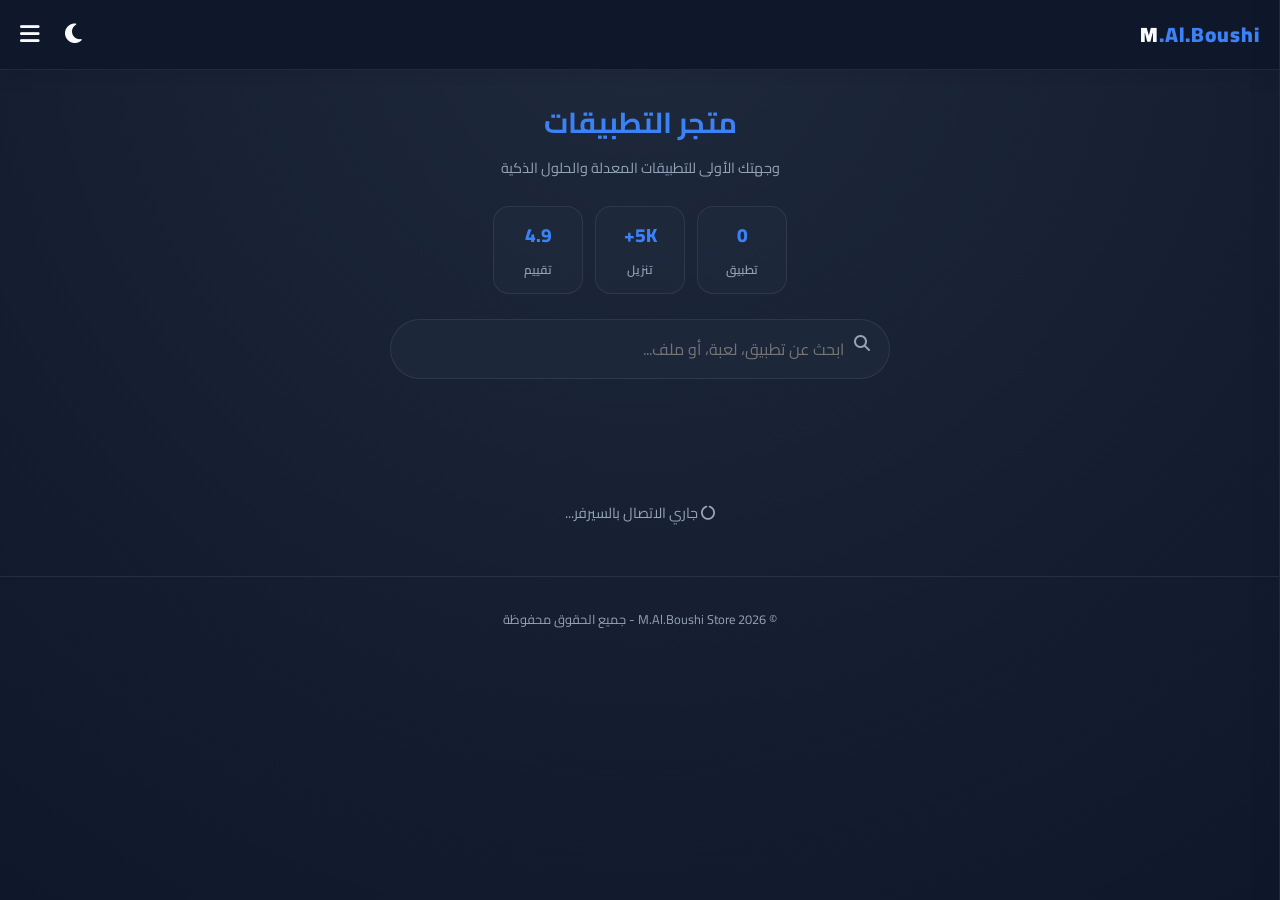
==== index.html @ 15e9c253 "Add files via upload" ====
<!DOCTYPE html>
<html lang="ar" dir="rtl">
<head>
    <meta charset="UTF-8">
    <meta name="viewport" content="width=device-width, initial-scale=1.0, maximum-scale=1.0, user-scalable=no">
    <title>M.Al.Boushi Store</title>
    <link href="https://fonts.googleapis.com/css2?family=Cairo:wght@400;600;700;900&display=swap" rel="stylesheet">
    <link rel="stylesheet" href="https://cdnjs.cloudflare.com/ajax/libs/font-awesome/6.4.0/css/all.min.css">
<link rel="stylesheet" href="style.css"> 
</head>
<body>

    <header>
        <div class="logo">M<span>.Al.Boushi</span></div>
        <div class="header-left">
            <i class="fas fa-moon icon-btn" id="themeBtn" onclick="toggleTheme()"></i>
            <i class="fas fa-bars icon-btn" onclick="openNav()"></i>
        </div>
    </header>

    <div id="mySidebar" class="sidebar">
        <button class="close-btn" onclick="closeNav()">&times;</button>
        <div class="sidebar-header">
            <img src="https://midomido.neocities.org/mohammadalboushi.png" alt="Profile" class="profile-img" id="sidebarProfileImg">
            <h3 style="margin:10px 0; color:var(--text-main);">Mohammad Al Boushi</h3>
            <p id="sidebarBio" style="color:var(--text-muted); font-size:0.8rem; padding:0 10px; line-height:1.4;">
                جاري التحميل...
            </p>
        </div>
        <div id="sidebarLinksContainer"></div>
    </div>
    <div id="overlay" onclick="closeNav()"></div>

    <div id="imgViewer">
        <span class="close-viewer" onclick="closeViewer()">&times;</span>
        <img id="fullImage">
        <a id="downloadBtn" href="#" download="image.jpg" class="get-btn" style="width: auto; padding: 8px 30px; margin-top: 20px; background: var(--primary); color: white; border: none;">⬇️ تحميل الصورة</a>
    </div>

    <div class="hero">
        <h1>متجر التطبيقات</h1>
        <p>وجهتك الأولى للتطبيقات المعدلة والحلول الذكية</p>
        
        <div class="stats">
            <div class="stat-item">
                <span class="stat-num" id="appCount">0</span><span class="stat-lbl">تطبيق</span>
            </div>
            <div class="stat-item">
                <span class="stat-num">5K+</span><span class="stat-lbl">تنزيل</span>
            </div>
            <div class="stat-item">
                <span class="stat-num">4.9</span><span class="stat-lbl">تقييم</span>
            </div>
        </div>

        <div class="search-container">
            <i class="fas fa-search search-icon"></i>
            <input type="text" id="searchInput" class="search-box" placeholder="ابحث عن تطبيق، لعبة، أو ملف...">
        </div>
    </div>

    <div class="tabs-wrapper">
        <div class="tabs-container" id="tabsList"></div>
    </div>

    <div class="grid" id="container">
        <div class="status"><i class="fas fa-circle-notch fa-spin"></i> جاري الاتصال بالسيرفر...</div>
    </div>

    <footer>&copy; 2026 M.Al.Boushi Store - جميع الحقوق محفوظة</footer>

<script src="script.js"></script> 
</body>
</html>
---- style.css ----
:root {
            --bg-body: #0f172a; 
            --bg-gradient: radial-gradient(circle at top, #1e293b, #0f172a);
            --text-main: #f8fafc; --text-muted: #94a3b8;
            --primary: #3b82f6; 
            --card-bg: rgba(30, 41, 59, 0.95);
            --border: rgba(255,255,255,0.08);
            --nav-bg: #0f172a;
        }
        [data-theme="light"] {
            --bg-body: #f8fafc;
            --bg-gradient: radial-gradient(circle at top, #e2e8f0, #f8fafc);
            --text-main: #1e293b; --text-muted: #64748b;
            --primary: #2563eb;
            --card-bg: #ffffff;
            --border: rgba(0,0,0,0.08);
            --nav-bg: #ffffff;
        }
        
        * { box-sizing: border-box; margin: 0; padding: 0; -webkit-tap-highlight-color: transparent; }
        
        body { 
            background: var(--bg-body); background-image: var(--bg-gradient);
            color: var(--text-main); font-family: 'Cairo', sans-serif; min-height: 100vh; 
            padding-bottom: 30px; overflow-x: hidden; background-attachment: fixed;
        }
        body.no-scroll { overflow: hidden; }

        header {
            position: sticky; top: 0; z-index: 1000; background: var(--nav-bg);
            border-bottom: 1px solid var(--border); padding: 15px 20px;
            display: flex; justify-content: space-between; align-items: center;
            box-shadow: 0 4px 20px rgba(0,0,0,0.1);
        }
        .logo { font-size: 1.3rem; font-weight: 900; letter-spacing: 1px; }
        .logo span { color: var(--primary); }
        .header-left { display: flex; gap: 25px; align-items: center; } 
        .icon-btn { font-size: 1.4rem; cursor: pointer; transition: 0.2s; color: var(--text-main); }

        .hero { text-align: center; padding: 25px 20px 5px; }
        .hero h1 { font-size: 1.8rem; margin-bottom: 5px; color: var(--primary); }
        .hero p { color: var(--text-muted); font-size: 0.9rem; margin-bottom: 25px; }

        .stats { display: flex; justify-content: center; gap: 12px; margin-bottom: 25px; }
        .stat-item { 
            background: var(--card-bg); border: 1px solid var(--border); border-radius: 16px; 
            padding: 10px 20px; min-width: 90px; cursor: pointer; user-select: none;
        }
        .stat-item:active { transform: scale(0.95); border-color: var(--primary); }
        .stat-num { font-weight: 800; color: var(--primary); font-size: 1.2rem; display: block; }
        .stat-lbl { font-size: 0.75rem; color: var(--text-muted); font-weight: 600; }

        .search-container { position: relative; max-width: 500px; margin: 0 auto 20px; }
        .search-box {
            width: 100%; background: var(--card-bg); border: 1px solid var(--border);
            padding: 14px 45px 14px 20px; border-radius: 50px; color: var(--text-main);
            font-family: 'Cairo'; font-size: 1rem; outline: none; 
        }
        .search-box:focus { border-color: var(--primary); }
        .search-icon { position: absolute; right: 20px; top: 16px; color: var(--text-muted); }

        .tabs-wrapper { position: sticky; top: 73px; z-index: 900; padding: 5px 0; margin-bottom: 15px; background: transparent; }
        .tabs-container { display: flex; gap: 8px; overflow-x: auto; padding: 5px 20px; scrollbar-width: none; }
        .tabs-container::-webkit-scrollbar { display: none; }
        .tab-btn {
            background: var(--card-bg); color: var(--text-muted); border: 1px solid var(--border);
            padding: 8px 20px; border-radius: 50px; cursor: pointer; transition: 0.2s;
            font-family: 'Cairo'; font-weight: 700; font-size: 0.85rem; white-space: nowrap; flex-shrink: 0;
        }
        .tab-btn.active { background: var(--primary); color: white; border-color: var(--primary); }

        .grid { display: grid; grid-template-columns: repeat(2, 1fr); gap: 12px; padding: 10px 20px; max-width: 1000px; margin: 0 auto; }
        
        .card {
            background: var(--card-bg); border-radius: 18px; padding: 15px; 
            text-decoration: none; color: var(--text-main); display: flex; flex-direction: column; 
            align-items: center; border: 1px solid var(--border); position: relative; 
            transition: transform 0.1s; cursor: pointer;
        }
        .card:active { transform: scale(0.97); background: rgba(59, 130, 246, 0.05); }
        
        .mod-badge {
            position: absolute; top: 10px; left: 10px; 
            background: rgba(59, 130, 246, 0.1); color: var(--primary);
            font-size: 0.65rem; padding: 3px 8px; border-radius: 6px; font-weight: bold;
        }
        
        .heart-btn {
            position: absolute; top: 10px; right: 10px; font-size: 1.1rem; color: var(--text-muted);
            cursor: pointer; z-index: 5; background: none; border: none; padding: 5px;
        }
        .heart-btn.active { color: #ef4444; }

        .card img { width: 75px; height: 75px; border-radius: 16px; margin-bottom: 12px; object-fit: cover; background: #334155; }
        .card-title { font-size: 0.9rem; font-weight: 700; text-align: center; margin-bottom: 10px; line-height: 1.3; height: 38px; overflow: hidden; display: -webkit-box; -webkit-line-clamp: 2; -webkit-box-orient: vertical; }

        .get-btn {
            background: transparent; color: var(--primary); border: 1.5px solid var(--primary);
            font-size: 0.8rem; font-weight: 700; padding: 6px 0; border-radius: 50px; 
            width: 100%; text-align: center; display: block;
        }
        .card:hover .get-btn { background: var(--primary); color: white; }
        .get-btn.secondary { border-color: #94a3b8; color: #94a3b8; } 

        .sidebar { height: 100%; width: 0; position: fixed; z-index: 2000; top: 0; right: 0; background-color: var(--nav-bg); overflow-x: hidden; transition: 0.3s; padding-top: 20px; border-left: 1px solid var(--border); box-shadow: -5px 0 20px rgba(0,0,0,0.5); }
        .sidebar-header { text-align: center; padding-bottom: 20px; margin-bottom: 10px; }
        .profile-img { width: 90px; height: 90px; border-radius: 50%; border: 3px solid var(--primary); margin-bottom: 10px; object-fit: cover; }
        .sidebar-link { margin: 10px 20px; padding: 12px 15px; background: rgba(255, 255, 255, 0.05); border-radius: 12px; text-decoration: none; font-size: 0.95rem; color: var(--text-muted); display: flex; align-items: center; border: 1px solid var(--border); }
        .sidebar-link i { width: 30px; color: var(--primary); font-size: 1.1rem; }
        .close-btn { position: absolute; top: 15px; left: 20px; font-size: 25px; color: var(--text-muted); background: none; border: none; }
        
        #imgViewer {
            display: none; position: fixed; z-index: 3000; left: 0; top: 0; width: 100%; height: 100%;
            background-color: #000; justify-content: center; align-items: center; flex-direction: column;
        }
        #imgViewer img { max-width: 100%; max-height: 80vh; object-fit: contain; }
        .close-viewer { position: absolute; top: 20px; right: 20px; color: white; font-size: 30px; cursor: pointer; background: rgba(255,255,255,0.2); width: 40px; height: 40px; border-radius: 50%; display: flex; align-items: center; justify-content: center; }
        
        #overlay { position: fixed; display: none; width: 100%; height: 100%; top: 0; left: 0; background: rgba(0,0,0,0.5); z-index: 1500; }
        .status { grid-column: span 2; text-align: center; color: var(--text-muted); margin-top: 50px; font-size: 0.9rem; }
        footer { text-align: center; padding: 30px; color: var(--text-muted); font-size: 0.8rem; margin-top: 40px; border-top: 1px solid var(--border); }
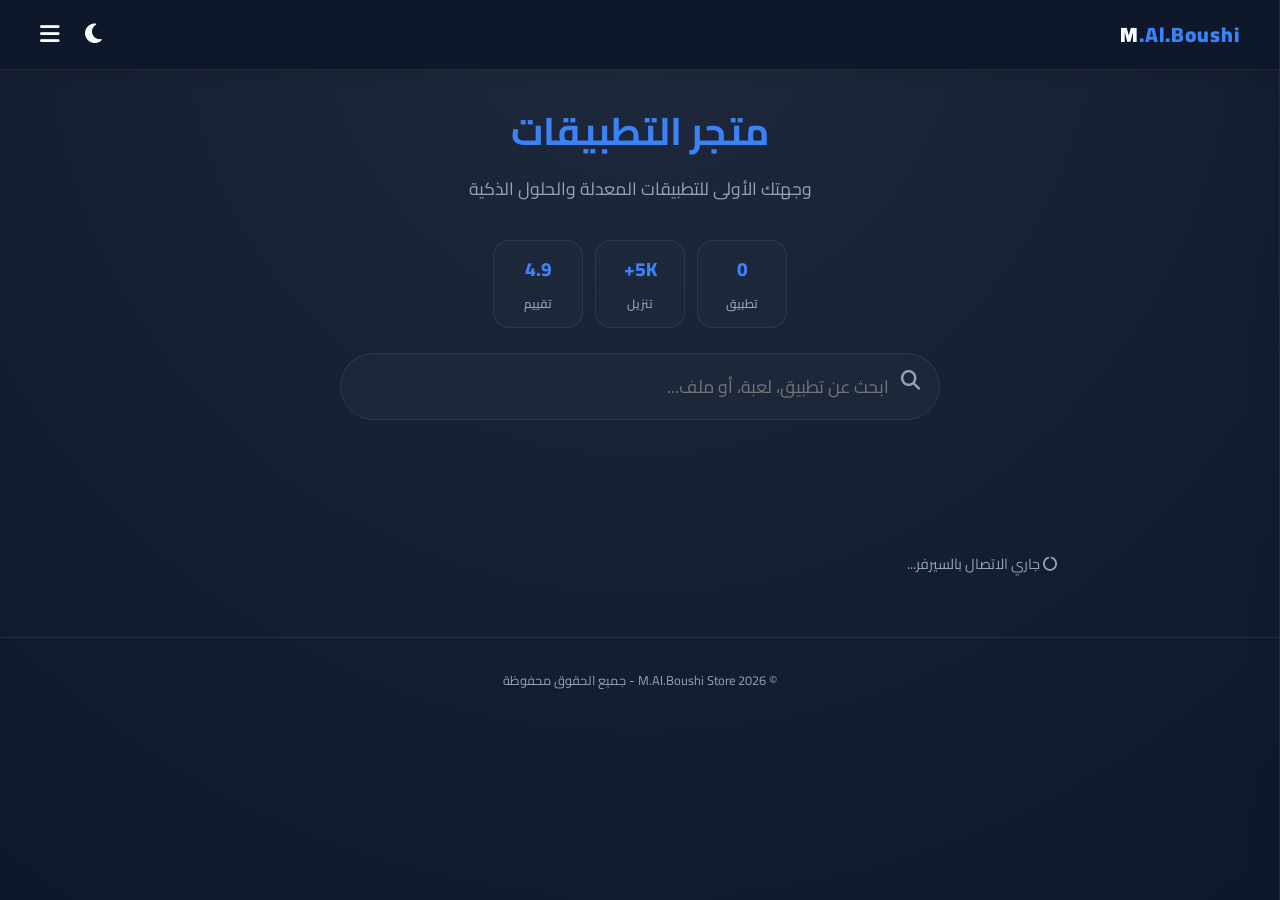
==== commit 763737f7: "Add files via upload" ====
--- a/index.html
+++ b/index.html
@@ -6,7 +6,7 @@
     <title>M.Al.Boushi Store</title>
     <link href="https://fonts.googleapis.com/css2?family=Cairo:wght@400;600;700;900&display=swap" rel="stylesheet">
     <link rel="stylesheet" href="https://cdnjs.cloudflare.com/ajax/libs/font-awesome/6.4.0/css/all.min.css">
-<link rel="stylesheet" href="style.css"> 
+    <link rel="stylesheet" href="style.css"> 
 </head>
 <body>
 
@@ -23,9 +23,7 @@
         <div class="sidebar-header">
             <img src="https://midomido.neocities.org/mohammadalboushi.png" alt="Profile" class="profile-img" id="sidebarProfileImg">
             <h3 style="margin:10px 0; color:var(--text-main);">Mohammad Al Boushi</h3>
-            <p id="sidebarBio" style="color:var(--text-muted); font-size:0.8rem; padding:0 10px; line-height:1.4;">
-                جاري التحميل...
-            </p>
+            <p id="sidebarBio" style="color:var(--text-muted); font-size:0.8rem; padding:0 10px; line-height:1.4;">جاري التحميل...</p>
         </div>
         <div id="sidebarLinksContainer"></div>
     </div>
@@ -40,19 +38,11 @@
     <div class="hero">
         <h1>متجر التطبيقات</h1>
         <p>وجهتك الأولى للتطبيقات المعدلة والحلول الذكية</p>
-        
         <div class="stats">
-            <div class="stat-item">
-                <span class="stat-num" id="appCount">0</span><span class="stat-lbl">تطبيق</span>
-            </div>
-            <div class="stat-item">
-                <span class="stat-num">5K+</span><span class="stat-lbl">تنزيل</span>
-            </div>
-            <div class="stat-item">
-                <span class="stat-num">4.9</span><span class="stat-lbl">تقييم</span>
-            </div>
+            <div class="stat-item"><span class="stat-num" id="appCount">0</span><span class="stat-lbl">تطبيق</span></div>
+            <div class="stat-item"><span class="stat-num">5K+</span><span class="stat-lbl">تنزيل</span></div>
+            <div class="stat-item"><span class="stat-num">4.9</span><span class="stat-lbl">تقييم</span></div>
         </div>
-
         <div class="search-container">
             <i class="fas fa-search search-icon"></i>
             <input type="text" id="searchInput" class="search-box" placeholder="ابحث عن تطبيق، لعبة، أو ملف...">
@@ -69,6 +59,6 @@
 
     <footer>&copy; 2026 M.Al.Boushi Store - جميع الحقوق محفوظة</footer>
 
-<script src="script.js"></script> 
+    <script type="module" src="script.js"></script> 
 </body>
 </html>
--- a/style.css
+++ b/style.css
@@ -1,121 +1,152 @@
-        :root {
-            --bg-body: #0f172a; 
-            --bg-gradient: radial-gradient(circle at top, #1e293b, #0f172a);
-            --text-main: #f8fafc; --text-muted: #94a3b8;
-            --primary: #3b82f6; 
-            --card-bg: rgba(30, 41, 59, 0.95);
-            --border: rgba(255,255,255,0.08);
-            --nav-bg: #0f172a;
-        }
-        [data-theme="light"] {
-            --bg-body: #f8fafc;
-            --bg-gradient: radial-gradient(circle at top, #e2e8f0, #f8fafc);
-            --text-main: #1e293b; --text-muted: #64748b;
-            --primary: #2563eb;
-            --card-bg: #ffffff;
-            --border: rgba(0,0,0,0.08);
-            --nav-bg: #ffffff;
-        }
-        
-        * { box-sizing: border-box; margin: 0; padding: 0; -webkit-tap-highlight-color: transparent; }
-        
-        body { 
-            background: var(--bg-body); background-image: var(--bg-gradient);
-            color: var(--text-main); font-family: 'Cairo', sans-serif; min-height: 100vh; 
-            padding-bottom: 30px; overflow-x: hidden; background-attachment: fixed;
-        }
-        body.no-scroll { overflow: hidden; }
-
-        header {
-            position: sticky; top: 0; z-index: 1000; background: var(--nav-bg);
-            border-bottom: 1px solid var(--border); padding: 15px 20px;
-            display: flex; justify-content: space-between; align-items: center;
-            box-shadow: 0 4px 20px rgba(0,0,0,0.1);
-        }
-        .logo { font-size: 1.3rem; font-weight: 900; letter-spacing: 1px; }
-        .logo span { color: var(--primary); }
-        .header-left { display: flex; gap: 25px; align-items: center; } 
-        .icon-btn { font-size: 1.4rem; cursor: pointer; transition: 0.2s; color: var(--text-main); }
-
-        .hero { text-align: center; padding: 25px 20px 5px; }
-        .hero h1 { font-size: 1.8rem; margin-bottom: 5px; color: var(--primary); }
-        .hero p { color: var(--text-muted); font-size: 0.9rem; margin-bottom: 25px; }
-
-        .stats { display: flex; justify-content: center; gap: 12px; margin-bottom: 25px; }
-        .stat-item { 
-            background: var(--card-bg); border: 1px solid var(--border); border-radius: 16px; 
-            padding: 10px 20px; min-width: 90px; cursor: pointer; user-select: none;
-        }
-        .stat-item:active { transform: scale(0.95); border-color: var(--primary); }
-        .stat-num { font-weight: 800; color: var(--primary); font-size: 1.2rem; display: block; }
-        .stat-lbl { font-size: 0.75rem; color: var(--text-muted); font-weight: 600; }
-
-        .search-container { position: relative; max-width: 500px; margin: 0 auto 20px; }
-        .search-box {
-            width: 100%; background: var(--card-bg); border: 1px solid var(--border);
-            padding: 14px 45px 14px 20px; border-radius: 50px; color: var(--text-main);
-            font-family: 'Cairo'; font-size: 1rem; outline: none; 
-        }
-        .search-box:focus { border-color: var(--primary); }
-        .search-icon { position: absolute; right: 20px; top: 16px; color: var(--text-muted); }
-
-        .tabs-wrapper { position: sticky; top: 73px; z-index: 900; padding: 5px 0; margin-bottom: 15px; background: transparent; }
-        .tabs-container { display: flex; gap: 8px; overflow-x: auto; padding: 5px 20px; scrollbar-width: none; }
-        .tabs-container::-webkit-scrollbar { display: none; }
-        .tab-btn {
-            background: var(--card-bg); color: var(--text-muted); border: 1px solid var(--border);
-            padding: 8px 20px; border-radius: 50px; cursor: pointer; transition: 0.2s;
-            font-family: 'Cairo'; font-weight: 700; font-size: 0.85rem; white-space: nowrap; flex-shrink: 0;
-        }
-        .tab-btn.active { background: var(--primary); color: white; border-color: var(--primary); }
-
-        .grid { display: grid; grid-template-columns: repeat(2, 1fr); gap: 12px; padding: 10px 20px; max-width: 1000px; margin: 0 auto; }
-        
-        .card {
-            background: var(--card-bg); border-radius: 18px; padding: 15px; 
-            text-decoration: none; color: var(--text-main); display: flex; flex-direction: column; 
-            align-items: center; border: 1px solid var(--border); position: relative; 
-            transition: transform 0.1s; cursor: pointer;
-        }
-        .card:active { transform: scale(0.97); background: rgba(59, 130, 246, 0.05); }
-        
-        .mod-badge {
-            position: absolute; top: 10px; left: 10px; 
-            background: rgba(59, 130, 246, 0.1); color: var(--primary);
-            font-size: 0.65rem; padding: 3px 8px; border-radius: 6px; font-weight: bold;
-        }
-        
-        .heart-btn {
-            position: absolute; top: 10px; right: 10px; font-size: 1.1rem; color: var(--text-muted);
-            cursor: pointer; z-index: 5; background: none; border: none; padding: 5px;
-        }
-        .heart-btn.active { color: #ef4444; }
-
-        .card img { width: 75px; height: 75px; border-radius: 16px; margin-bottom: 12px; object-fit: cover; background: #334155; }
-        .card-title { font-size: 0.9rem; font-weight: 700; text-align: center; margin-bottom: 10px; line-height: 1.3; height: 38px; overflow: hidden; display: -webkit-box; -webkit-line-clamp: 2; -webkit-box-orient: vertical; }
-
-        .get-btn {
-            background: transparent; color: var(--primary); border: 1.5px solid var(--primary);
-            font-size: 0.8rem; font-weight: 700; padding: 6px 0; border-radius: 50px; 
-            width: 100%; text-align: center; display: block;
-        }
-        .card:hover .get-btn { background: var(--primary); color: white; }
-        .get-btn.secondary { border-color: #94a3b8; color: #94a3b8; } 
-
-        .sidebar { height: 100%; width: 0; position: fixed; z-index: 2000; top: 0; right: 0; background-color: var(--nav-bg); overflow-x: hidden; transition: 0.3s; padding-top: 20px; border-left: 1px solid var(--border); box-shadow: -5px 0 20px rgba(0,0,0,0.5); }
-        .sidebar-header { text-align: center; padding-bottom: 20px; margin-bottom: 10px; }
-        .profile-img { width: 90px; height: 90px; border-radius: 50%; border: 3px solid var(--primary); margin-bottom: 10px; object-fit: cover; }
-        .sidebar-link { margin: 10px 20px; padding: 12px 15px; background: rgba(255, 255, 255, 0.05); border-radius: 12px; text-decoration: none; font-size: 0.95rem; color: var(--text-muted); display: flex; align-items: center; border: 1px solid var(--border); }
-        .sidebar-link i { width: 30px; color: var(--primary); font-size: 1.1rem; }
-        .close-btn { position: absolute; top: 15px; left: 20px; font-size: 25px; color: var(--text-muted); background: none; border: none; }
-        
-        #imgViewer {
-            display: none; position: fixed; z-index: 3000; left: 0; top: 0; width: 100%; height: 100%;
-            background-color: #000; justify-content: center; align-items: center; flex-direction: column;
-        }
-        #imgViewer img { max-width: 100%; max-height: 80vh; object-fit: contain; }
-        .close-viewer { position: absolute; top: 20px; right: 20px; color: white; font-size: 30px; cursor: pointer; background: rgba(255,255,255,0.2); width: 40px; height: 40px; border-radius: 50%; display: flex; align-items: center; justify-content: center; }
-        
-        #overlay { position: fixed; display: none; width: 100%; height: 100%; top: 0; left: 0; background: rgba(0,0,0,0.5); z-index: 1500; }
-        .status { grid-column: span 2; text-align: center; color: var(--text-muted); margin-top: 50px; font-size: 0.9rem; }
-        footer { text-align: center; padding: 30px; color: var(--text-muted); font-size: 0.8rem; margin-top: 40px; border-top: 1px solid var(--border); }+:root {
+    --bg-body: #0f172a; 
+    --bg-gradient: radial-gradient(circle at top, #1e293b, #0f172a);
+    --text-main: #f8fafc; --text-muted: #94a3b8;
+    --primary: #3b82f6; 
+    --card-bg: rgba(30, 41, 59, 0.95);
+    --border: rgba(255,255,255,0.08);
+    --nav-bg: #0f172a;
+}
+[data-theme="light"] {
+    --bg-body: #f8fafc;
+    --bg-gradient: radial-gradient(circle at top, #e2e8f0, #f8fafc);
+    --text-main: #1e293b; --text-muted: #64748b;
+    --primary: #2563eb;
+    --card-bg: #ffffff;
+    --border: rgba(0,0,0,0.08);
+    --nav-bg: #ffffff;
+}
+
+* { box-sizing: border-box; margin: 0; padding: 0; -webkit-tap-highlight-color: transparent; }
+
+body { 
+    background: var(--bg-body); background-image: var(--bg-gradient);
+    color: var(--text-main); font-family: 'Cairo', sans-serif; min-height: 100vh; 
+    padding-bottom: 30px; overflow-x: hidden; background-attachment: fixed;
+}
+body.no-scroll { overflow: hidden; }
+
+header {
+    position: sticky; top: 0; z-index: 1000; background: var(--nav-bg);
+    border-bottom: 1px solid var(--border); padding: 15px 20px;
+    display: flex; justify-content: space-between; align-items: center;
+    box-shadow: 0 4px 20px rgba(0,0,0,0.1);
+}
+.logo { font-size: 1.3rem; font-weight: 900; letter-spacing: 1px; }
+.logo span { color: var(--primary); }
+.header-left { display: flex; gap: 25px; align-items: center; } 
+.icon-btn { font-size: 1.4rem; cursor: pointer; transition: 0.2s; color: var(--text-main); }
+
+.hero { text-align: center; padding: 25px 20px 5px; }
+.hero h1 { font-size: 1.8rem; margin-bottom: 5px; color: var(--primary); }
+.hero p { color: var(--text-muted); font-size: 0.9rem; margin-bottom: 25px; }
+
+.stats { display: flex; justify-content: center; gap: 12px; margin-bottom: 25px; }
+.stat-item { 
+    background: var(--card-bg); border: 1px solid var(--border); border-radius: 16px; 
+    padding: 10px 20px; min-width: 90px; cursor: pointer; user-select: none;
+}
+.stat-item:active { transform: scale(0.95); border-color: var(--primary); }
+.stat-num { font-weight: 800; color: var(--primary); font-size: 1.2rem; display: block; }
+.stat-lbl { font-size: 0.75rem; color: var(--text-muted); font-weight: 600; }
+
+.search-container { position: relative; max-width: 500px; margin: 0 auto 20px; }
+.search-box {
+    width: 100%; background: var(--card-bg); border: 1px solid var(--border);
+    padding: 14px 45px 14px 20px; border-radius: 50px; color: var(--text-main);
+    font-family: 'Cairo'; font-size: 1rem; outline: none; 
+}
+.search-box:focus { border-color: var(--primary); }
+.search-icon { position: absolute; right: 20px; top: 16px; color: var(--text-muted); }
+
+.tabs-wrapper { position: sticky; top: 73px; z-index: 900; padding: 5px 0; margin-bottom: 15px; background: transparent; }
+.tabs-container { display: flex; gap: 8px; overflow-x: auto; padding: 5px 20px; scrollbar-width: none; }
+.tabs-container::-webkit-scrollbar { display: none; }
+.tab-btn {
+    background: var(--card-bg); color: var(--text-muted); border: 1px solid var(--border);
+    padding: 8px 20px; border-radius: 50px; cursor: pointer; transition: 0.2s;
+    font-family: 'Cairo'; font-weight: 700; font-size: 0.85rem; white-space: nowrap; flex-shrink: 0;
+}
+.tab-btn.active { background: var(--primary); color: white; border-color: var(--primary); }
+
+.grid { display: grid; grid-template-columns: repeat(2, 1fr); gap: 12px; padding: 10px 20px; max-width: 1000px; margin: 0 auto; }
+
+.card {
+    background: var(--card-bg); border-radius: 18px; padding: 15px; 
+    text-decoration: none; color: var(--text-main); display: flex; flex-direction: column; 
+    align-items: center; border: 1px solid var(--border); position: relative; 
+    transition: transform 0.1s; cursor: pointer;
+}
+.card:active { transform: scale(0.97); background: rgba(59, 130, 246, 0.05); }
+
+.mod-badge {
+    position: absolute; top: 10px; left: 10px; 
+    background: rgba(59, 130, 246, 0.1); color: var(--primary);
+    font-size: 0.65rem; padding: 3px 8px; border-radius: 6px; font-weight: bold;
+}
+
+.heart-btn {
+    position: absolute; top: 10px; right: 10px; font-size: 1.1rem; color: var(--text-muted);
+    cursor: pointer; z-index: 5; background: none; border: none; padding: 5px;
+}
+.heart-btn.active { color: #ef4444; }
+
+.card img { width: 75px; height: 75px; border-radius: 16px; margin-bottom: 12px; object-fit: cover; background: #334155; }
+.card-title { font-size: 0.9rem; font-weight: 700; text-align: center; margin-bottom: 10px; line-height: 1.3; height: 38px; overflow: hidden; display: -webkit-box; -webkit-line-clamp: 2; -webkit-box-orient: vertical; }
+
+.get-btn {
+    background: transparent; color: var(--primary); border: 1.5px solid var(--primary);
+    font-size: 0.8rem; font-weight: 700; padding: 6px 0; border-radius: 50px; 
+    width: 100%; text-align: center; display: block;
+}
+.card:hover .get-btn { background: var(--primary); color: white; }
+.get-btn.secondary { border-color: #94a3b8; color: #94a3b8; } 
+
+.sidebar { height: 100%; width: 0; position: fixed; z-index: 2000; top: 0; right: 0; background-color: var(--nav-bg); overflow-x: hidden; transition: 0.3s; padding-top: 20px; border-left: 1px solid var(--border); box-shadow: -5px 0 20px rgba(0,0,0,0.5); }
+.sidebar-header { text-align: center; padding-bottom: 20px; margin-bottom: 10px; }
+.profile-img { width: 90px; height: 90px; border-radius: 50%; border: 3px solid var(--primary); margin-bottom: 10px; object-fit: cover; }
+.sidebar-link { margin: 10px 20px; padding: 12px 15px; background: rgba(255, 255, 255, 0.05); border-radius: 12px; text-decoration: none; font-size: 0.95rem; color: var(--text-muted); display: flex; align-items: center; border: 1px solid var(--border); }
+.sidebar-link i { width: 30px; color: var(--primary); font-size: 1.1rem; }
+.close-btn { position: absolute; top: 15px; left: 20px; font-size: 25px; color: var(--text-muted); background: none; border: none; }
+
+#imgViewer {
+    display: none; position: fixed; z-index: 3000; left: 0; top: 0; width: 100%; height: 100%;
+    background-color: #000; justify-content: center; align-items: center; flex-direction: column;
+}
+#imgViewer img { max-width: 100%; max-height: 80vh; object-fit: contain; }
+.close-viewer { position: absolute; top: 20px; right: 20px; color: white; font-size: 30px; cursor: pointer; background: rgba(255,255,255,0.2); width: 40px; height: 40px; border-radius: 50%; display: flex; align-items: center; justify-content: center; }
+
+#overlay { position: fixed; display: none; width: 100%; height: 100%; top: 0; left: 0; background: rgba(0,0,0,0.5); z-index: 1500; }
+.status { grid-column: span 2; text-align: center; color: var(--text-muted); margin-top: 50px; font-size: 0.9rem; }
+footer { text-align: center; padding: 30px; color: var(--text-muted); font-size: 0.8rem; margin-top: 40px; border-top: 1px solid var(--border); }
+
+/* =========================================================
+   تعديلات شاشات الكمبيوتر والتابلت (Responsive)
+   ========================================================= */
+@media (min-width: 768px) {
+    /* تضبيط الهيدر ليأخد مساحة أحلى */
+    header { padding: 15px 40px; }
+
+    /* تكبير العناوين شوي للكمبيوتر */
+    .hero h1 { font-size: 2.4rem; }
+    .hero p { font-size: 1.1rem; margin-bottom: 35px; }
+
+    /* توسيع شريط البحث */
+    .search-container { max-width: 600px; }
+    .search-box { padding: 16px 50px 16px 20px; font-size: 1.1rem; }
+    .search-icon { top: 18px; font-size: 1.2rem; }
+
+    /* تعديل شبكة التطبيقات لتعرض كروت أكثر جنب بعضها */
+    .grid { 
+        grid-template-columns: repeat(auto-fill, minmax(200px, 1fr)); 
+        gap: 20px; 
+        padding: 20px 40px;
+        max-width: 1200px;
+    }
+
+    /* تكبير الكروت شوي */
+    .card { padding: 20px; }
+    .card img { width: 90px; height: 90px; }
+    .card-title { font-size: 1rem; }
+    .get-btn { font-size: 0.9rem; padding: 8px 0; }
+}
